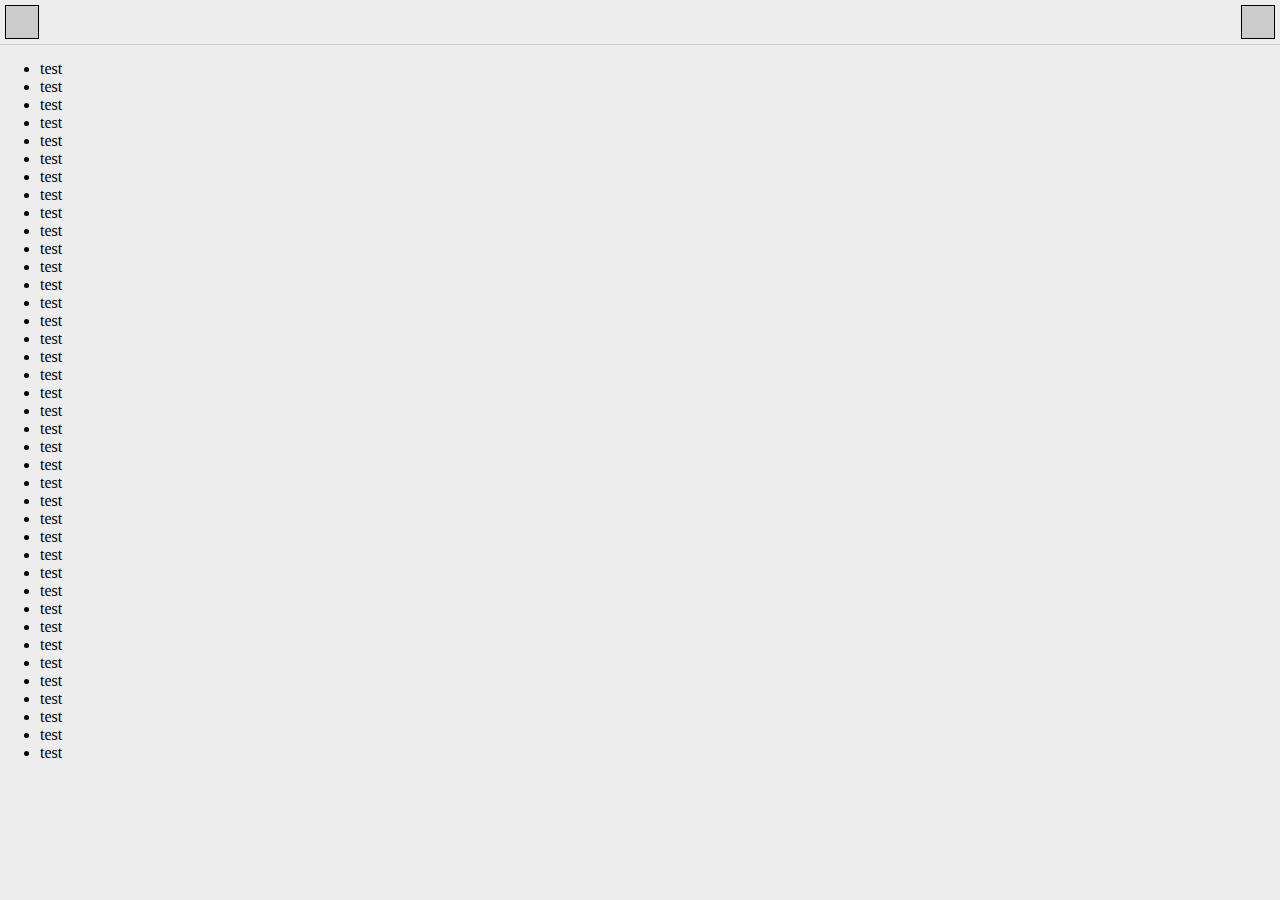
==== navSlider/index.html @ 9abef4e0 "navSlider" ====
<!DOCTYPE html>
<html>

<head>
  <meta charset="utf-8">
  <meta name="viewport" content="width=device-width, initial-scale=1 maximum-scale=1, user-scalable=no">
  <title>侧滑</title>
  <link rel="stylesheet" href="css/navSlider.css">
  <script src="js/jquery-2.1.1.min.js" charset="utf-8"></script>
  <script src="js/navSlider.js" charset="utf-8"></script>
  <style media="screen">
    .slider-left-btn {
      width: 32px;
      height: 32px;
      border: 1px solid black;
      background-color: #CCC;
      float: left;
      margin:5px 0 0 5px;
    }

    .slider-right-btn {
      width: 32px;
      height: 32px;
      border: 1px solid black;
      background-color: #CCC;
      float: right;
      margin:5px 5px 0 0;
    }
  </style>
</head>

<body>
  <div class="wrap">
    <div class="header">
      <div class="slider-left-btn"></div>
      <div class="slider-right-btn"></div>
    </div>
    <div class="content">
      <ul>
        <li>test</li>
        <li>test</li>
        <li>test</li>
        <li>test</li>
        <li>test</li>
        <li>test</li>
        <li>test</li>
        <li>test</li>
        <li>test</li>
        <li>test</li>
        <li>test</li>
        <li>test</li>
        <li>test</li>
        <li>test</li>
        <li>test</li>
        <li>test</li>
        <li>test</li>
        <li>test</li>
        <li>test</li>
        <li>test</li>
        <li>test</li>
        <li>test</li>
        <li>test</li>
        <li>test</li>
        <li>test</li>
        <li>test</li>
        <li>test</li>
        <li>test</li>
        <li>test</li>
        <li>test</li>
        <li>test</li>
        <li>test</li>
        <li>test</li>
        <li>test</li>
        <li>test</li>
        <li>test</li>
        <li>test</li>
        <li>test</li>
        <li>test</li>
      </ul>
    </div>
  </div>
  <div class="slider-left-panel">
    Slider-left-panel
  </div>
  <div class="slider-right-panel">
    Slider-right-panel
  </div>
</body>
<script type="text/javascript">
  $(".slider-left-panel").myNavSlider({
    "width": "240px",
    "position": "left",
    "bgMove": true
  });

  $(".slider-right-panel").myNavSlider({
    "width": "60%",
    "position": "right",
    // "bgMove": true
  });
</script>

</html>
---- navSlider/css/navSlider.css ----
html, body {
  width: 100%;
  height: 100%;
  padding: 0;
  margin: 0;
  background-color: #EDEDED;
  overflow-x: hidden;
}
.wrap {
  position: absolute;
  overflow: hidden;
  width: 100%;
  height: 100%;
  transition: all ease 0.4s;
  -webkit-transition: all ease 0.4s;
}

.header{
  position:absolute;
  top:0;
  width:100%;
  height:44px;
  border-bottom: 1px solid #CCC
}

.content{
  margin-top:44px;
  height: calc(100% - 44px);
  width: 100%;
  position:absolute;
  overflow-x: scroll;
}

.slider-left-panel {
  height: 100%;
  background-color: #FFF;
  position: absolute;
  top: 0;
  z-index: 100;
  transition: all ease 0.4s;
  -webkit-transition: all ease 0.4s;
}
.slider-right-panel {
  height: 100%;
  background-color: #FFF;
  position: absolute;
  top: 0;
  z-index: 100;
  transition: all ease 0.4s;
  -webkit-transition: all ease 0.4s;
}

/*遮罩*/
.nav-masker {
  width: 100%;
  height: 100%;
  background-color: rgba(0, 0, 0, 0.2);
  box-sizing: border-box;
  position: fixed;
  top: 0;
  left: 0;
  z-index: 22;
}
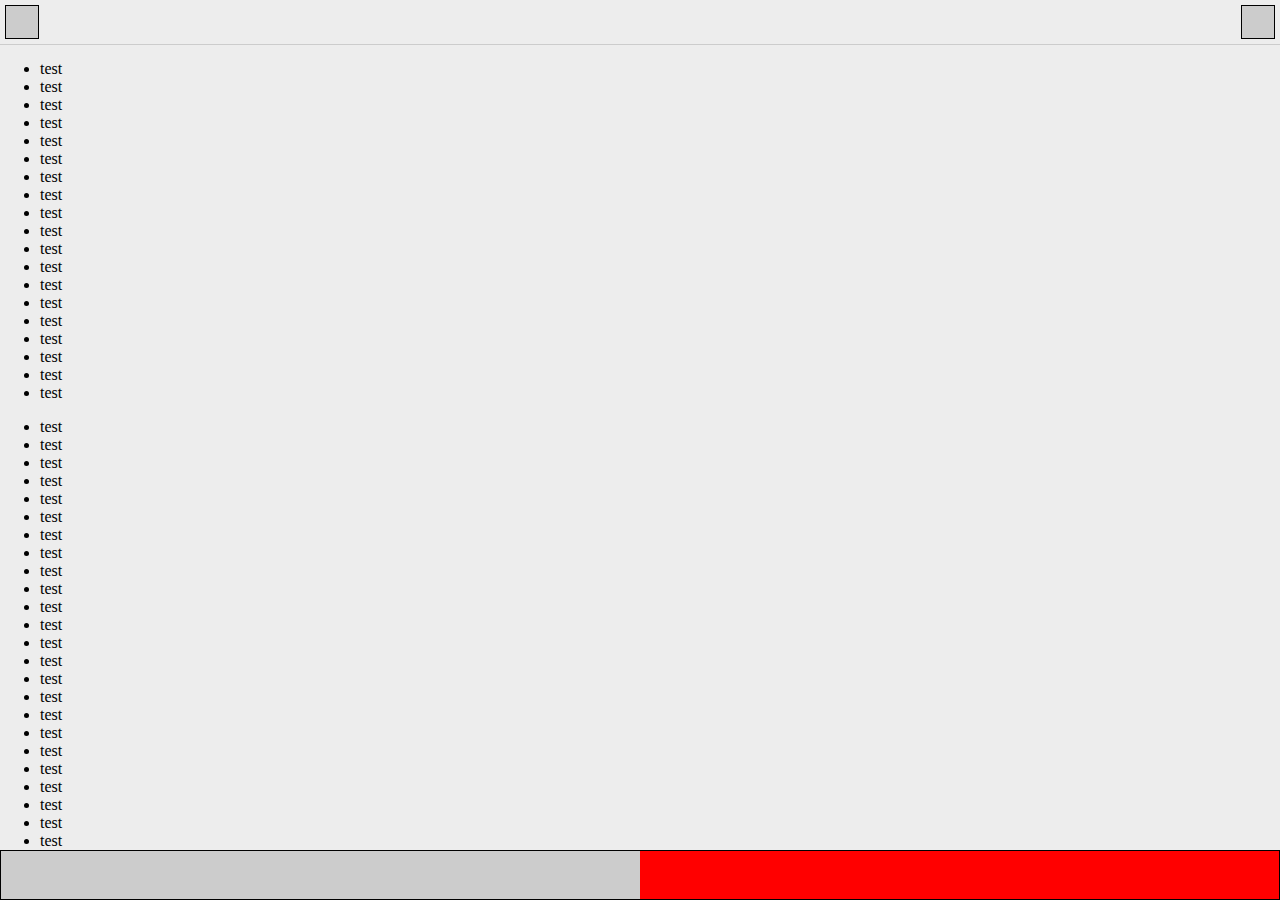
==== commit 10fc5b33: "修改 html" ====
--- a/navSlider/index.html
+++ b/navSlider/index.html
@@ -25,6 +25,36 @@
       background-color: #CCC;
       float: right;
       margin:5px 5px 0 0;
+    }
+
+    .content{
+        border-bottom: 50px solid #ededed;
+        box-sizing: border-box;
+    }
+
+    .btn-bar{
+        width: 100%;
+        height: 50px;
+        background-color: #DDD;
+        border: 1px solid #000;
+        box-sizing: border-box;
+        position: fixed;
+        left: 0;
+        bottom: 0;
+    }
+
+    .btn-bar > div{
+        width: 50%;
+        height: 100%;
+        float: left;
+    }
+
+    .btn-bar > div.btn-left{
+        background-color: #CCC;
+    }
+
+    .btn-bar > div.btn-right{
+        background-color: red;
     }
   </style>
 </head>
@@ -56,6 +86,18 @@
         <li>test</li>
         <li>test</li>
         <li>test</li>
+      </ul>
+      <div class="btn-bar">
+          <div class="btn-left"></div>
+          <div class="btn-right"></div>
+      </div>
+      <ul>
+        <li>test</li>
+        <li>test</li>
+        <li>test</li>
+        <li>test</li>
+        <li>test</li>
+        <li>test</li>
         <li>test</li>
         <li>test</li>
         <li>test</li>
@@ -77,7 +119,7 @@
         <li>test</li>
         <li>test</li>
       </ul>
-    </div>
+    </div>   
   </div>
   <div class="slider-left-panel">
     Slider-left-panel
@@ -94,7 +136,7 @@
   });
 
   $(".slider-right-panel").myNavSlider({
-    "width": "60%",
+    "width": "70%",
     "position": "right",
     // "bgMove": true
   });
